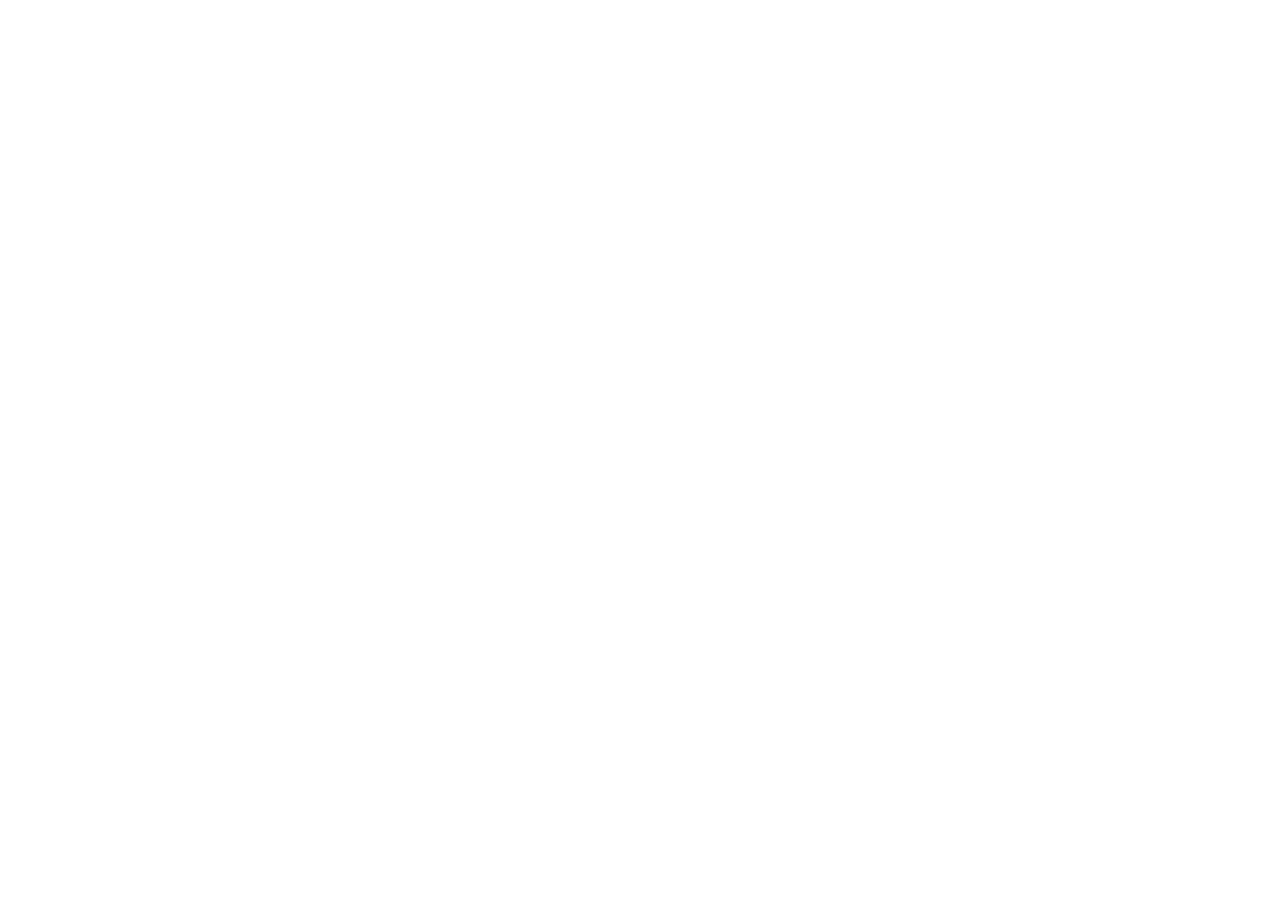
==== login.html @ 5da4e708 "first commit" ====
<!DOCTYPE html>
<html lang="en">
    <head>
        <meta charset="UTF-8">
        <meta http-equiv="X-UA-Compatible" content="IE=edge">
        <meta name="viewport" content="width=device-width, initial-scale=1.0">
        <title>Login</title>
        <link rel="icon" type="image/png" sizes="32x32" href="./images/favicon-32x32.png">
        <link rel="stylesheet" href="./css/style.css">
    </head>
    <body>
        
    </body>
</html>
---- css/style.css ----
.nav-center{
    /* border: 2px solid black; */
    display: flex;
    align-items: center;
    margin: auto;
    margin-top: 0.3rem;
    width: 95vw;
    /* background: red; */
}
.nav-header {
    margin-right: 4rem;
    height: auto;
}
.nav-header .menu {
    display: none;
}
.nav-links {
    /* background: pink; */
    padding: 0.4rem;
    /* border: 2px red solid; */
    width: 100%;
    display: flex;
    flex-direction: row;
    align-items: center;
    color: rgb(0, 0, 41%);
    font-family:Cambria, Cochin, Georgia, Times, 'Times New Roman', serifs
}
.nav-link {
    margin-right: 1rem;
}
.right-end {
    margin-top: auto;
    margin-left: auto;
    display: flex;
    margin-right: 2rem;
}
/* .register { 
    width: 8vw;
    height: 5vh;
    border: 1px solid rgb(170, 168, 168);
    border-radius: 1rem;
    margin-left: 1px;
    margin-top: 10px;
    justify-content: center;
    align-items: center;
} */
.register {
    align-self: center;
    /* background: black; */
    color: blue;
    height: auto;
    width: 70px;
    border: 1px solid rgb(172, 167, 167);
    padding: 5px 10px;
    border-radius: 1rem;
}
.words .mobile-image {
    display: none;
}
.login {
    /* border: 2px solid black; */
    margin-right: 2rem;
}
.content {
    /* border: 2px solid black; */
    width: 67%;
    margin: auto;
    margin-top: 2rem;
    display: flex;
    /* justify-content: center; */
    justify-content: space-between;
    align-content: center;
    position: relative;
    padding: 0 50px;
}
.other-part img {
    /* border: 2px solid black; */
    /* height: 80vh; */
    width: 22em;
    margin: 0;
}
.words {
    /* border: 2px solid black; */
    width: 50%;
    margin: 0;
}
.words h1 {
    /* border: 2px solid black; */
    margin-top: 4rem;
    width: 98%;
    font-weight: 700;
    font-size: 5em;
    line-height: 4rem;
    font-family: 'Times New Roman', Times, sans-serif;
}
.words p {
    /* border: 2px solid pink; */
    width: 66%;
    font-weight: 500;
    font-size: 18px;
    color: rgb(160, 158, 158);
    font-family: sans-serif, "Times New Roman";
}
.learn-more {
    /* display: flex; */
    /* flex-direction: row; */
    align-items: center;
    justify-content: center;
    height: 8vh;
    background: black;
    width: 50px;
    padding: 15px 30px;
    color: white;
    border-radius: 7px;
    text-decoration: none;
    margin-top: 500px;
}
/* .learn-more a {
    margin: auto;
    border: 2px solid red;
    padding: 0.5rem;
    color: white;
    text-decoration: none;

} */
.images {
    /* display: flex; */
    /* flex-direction: row; */
    position: absolute;
    bottom: 0%;
}
.images img {
    margin-right: 2rem;
}

.caption {
    margin-bottom: 45px;
}
@media screen and (max-width:762px) {
    body {
        width: 100%;
        padding: 0;
        margin: 0;
    }
    main {
        padding: 0;
        margin: 0;
        margin-top: 1.4em;
    }
    .content {
        width: 100%;
        margin: 0;
        padding: 0;
    }
    /* 
    =============
    =============
    Styling mobile image
     */
     .words {
        width: 100%;
        margin: 0;
        display: flex;
        flex-direction: column;
        align-items: center;
        justify-content: center;
     }
    .words .mobile-image {
        display: block;
        width: 100%;
    }
    /* 
    =============
    =============
    hiding nav-links
     */
   .nav-links {
    display: none;
   }
   /*
   ===============
   ===============
   hiding desktop image 
    */
    .other-part img {
        display: none;
    }
    /*  
    ===========
    ===========
    inputing mobile view images 
     */
    
    /* 
    =============
    =============
    Inputing menu image
     */
    .nav-header .menu {
        display: block;
    }
    /* 
    =============
    =============
    nav-header
    */
    .nav-bar {
        width: 100%;
    }
    .nav-center {
        width: 100%;
    }
    .nav-header {
        width: 100%;
        margin: 0;
        padding: 10px;
        display: flex;
        justify-content: space-between;
    }

    .words h1 br {
        display: none;
    }
    .words h1 {
        font-size: 2.8em;
        text-align: center;
        margin-bottom: 0;
    }
    .words p {
        text-align: center;
        font-size: 1.5em;
    }
    .learn-more {
        height: auto;
        margin: 0;
        display: flex;
        align-items: center;
        justify-content: center;
        background: black;
        width: 100px;
        padding: 15px 30px;
        color: white;
        border-radius: 7px;
        text-decoration: none;
        margin-top: 20px;
        margin-bottom: 80px;
    }
    .images{
        margin: auto;
        padding: 0;
        display: flex;
        justify-content: space-between;
    }
    .images img {
        /* background: pink; */
        margin-top: 20px;
        margin-right: 2em;
        width: 70px;
        height: 20px;
    }
}
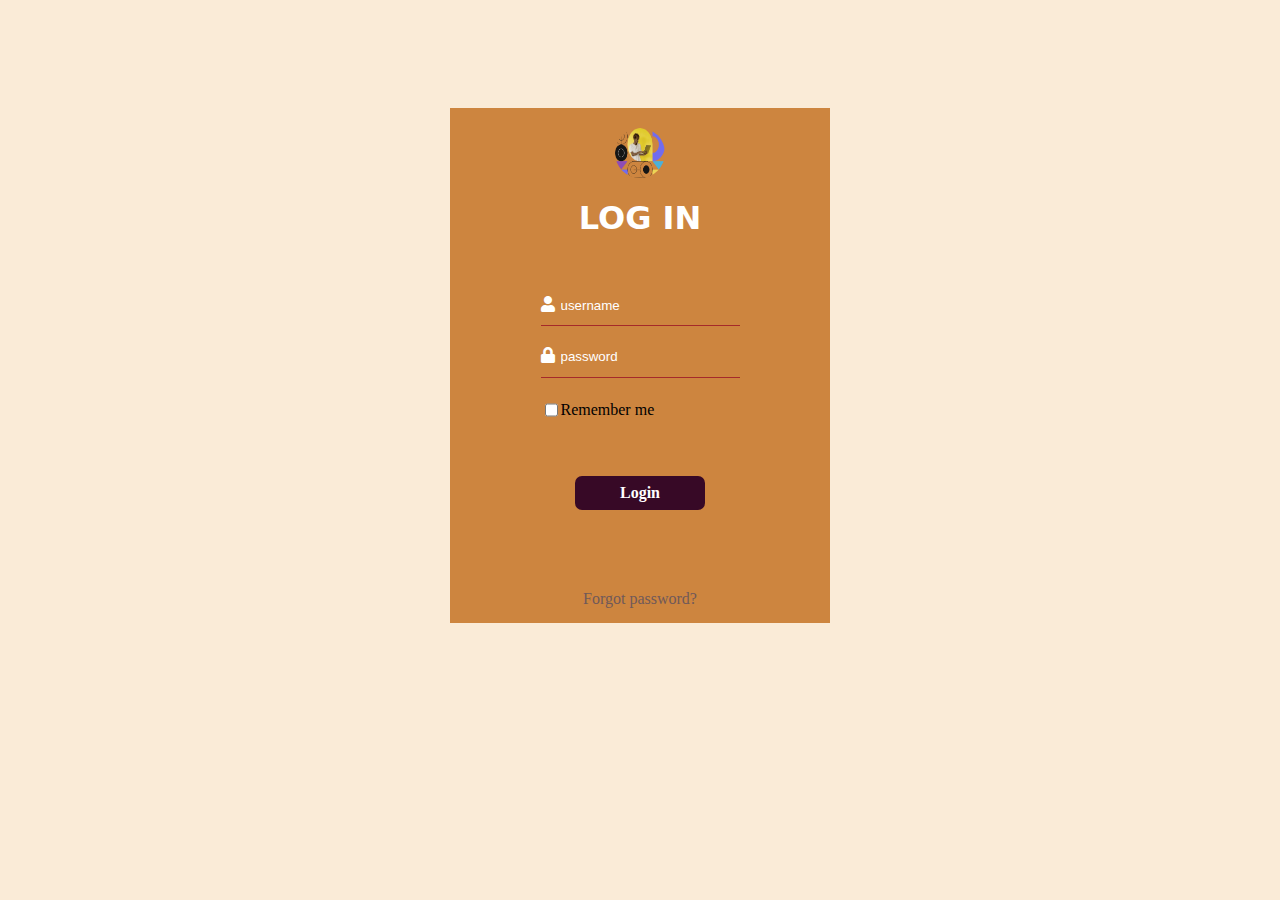
==== commit d2a78c9f: "added login page" ====
--- a/login.html
+++ b/login.html
@@ -7,8 +7,32 @@
         <title>Login</title>
         <link rel="icon" type="image/png" sizes="32x32" href="./images/favicon-32x32.png">
         <link rel="stylesheet" href="./css/style.css">
+        <link rel="stylesheet" href="https://cdnjs.cloudflare.com/ajax/libs/font-awesome/5.14.0/css/all.min.css">
     </head>
-    <body>
-        
+    <body class="login-body">
+        <div class="login-page-content">
+            <img src="./images/image-hero-mobile.png" alt="">
+            <h1>LOG IN</h1>
+            <div class="forms">
+                <form action="">
+                    <div>
+                        <label for="username"></label>
+                        <span><i class="fas fa-user"></i></span>
+                        <input type="text" name="username" placeholder="username">
+                    </div>
+                    <div class="password">
+                        <label for="password"></label>
+                        <span><i class="fas fa-lock"></i></span>
+                        <input type="password" name="password" placeholder="password">
+                    </div>
+                    <div class="remember">
+                        <input name="remember-me" id="remember-me" type="checkbox">
+                        <label for="remember-me">Remember me</label>
+                    </div>
+                </form>
+            </div>
+            <a href="./index.html" class="form-login"><h4>Login</h4></a>
+            <a href="#" class="forgot">Forgot password?</a>
+        </div>
     </body>
 </html>--- a/css/style.css
+++ b/css/style.css
@@ -1,4 +1,6 @@
-
+a {
+    text-decoration: none;
+}
 .nav-center{
     /* border: 2px solid black; */
     display: flex;
@@ -136,6 +138,100 @@
 
 .caption {
     margin-bottom: 45px;
+}
+.login-body {
+    display: flex;
+    /* width: ; */
+    background: antiquewhite;
+    justify-content: center;
+    align-items: center;
+}
+.login-page-content {
+    display: flex;
+    flex-direction: column;
+    justify-content: center;
+    align-items: center;
+    width: 30%;
+    margin-top: 100px;
+    /* background: white; */
+    /* background: rgb(221, 221, 96); */
+    background: peru;
+    /* box-shadow: 5px 5px 5px 5px rgb(191, 191, 211); */
+}   
+.login-page-content img {
+    margin-top: 20px;
+    /* border:  orange solid; */
+    border-radius: 50%;
+    height: 50px;
+    width: 50px;
+}
+.login-page-content h1 {
+    color: white;
+    font-family: system-ui, -apple-system, BlinkMacSystemFont, 'Segoe UI', Roboto, Oxygen, Ubuntu, Cantarell, 'Open Sans', 'Helvetica Neue', sans-serif;
+}
+/* form {
+    /* border: 2px dashed pink; 
+}*/
+.forms {
+    margin-top: 1em;
+    /* border: 2px solid black; */
+}
+.forms input::placeholder {
+    color: white;
+}
+.forms div {
+    border-bottom: 1px solid brown;
+    margin-top: 1em;
+    /* height: 0.5em; */
+}
+input {
+    padding-bottom: 0.5em;
+    border-bottom: hidden;
+    background: none;
+    border-top: hidden;
+    border-left: hidden;
+    border-right: hidden;
+    height: 2em;
+    /* background: red; */
+}
+input:focus {
+    outline: none;
+}
+.forms
+.fa-user {
+    color: white;
+}
+.fa-lock {
+    color: white;
+}
+.forms .remember {
+    border-bottom: hidden;
+}
+.form-login {
+    height: 10px;
+    margin: 0;
+    display: flex;
+    align-items: center;
+    justify-content: center;
+    background: #370926;
+    width: 100px;
+    padding: 5px 5px;
+    color: white;
+    border-radius: 7px;
+    text-decoration: none;
+    margin-top: 50px;
+    margin-bottom: 80px;
+    padding: 12px 15px;
+}
+.forgot {
+    color: rgb(112, 89, 89);
+    text-decoration: none;
+    margin-bottom: 15px;
+}
+
+.remember {
+    display: flex;
+    align-items: center;
 }
 @media screen and (max-width:762px) {
     body {
@@ -259,4 +355,15 @@
         width: 70px;
         height: 20px;
     }
-}   +    .login-page-content {
+        margin-top: 200px;
+        width: 100%;
+    }
+    .forgot{
+        color: white;
+    }
+}
+.form-login:hover {
+    background: rgb(255, 185, 56);
+    color: #370926;
+}